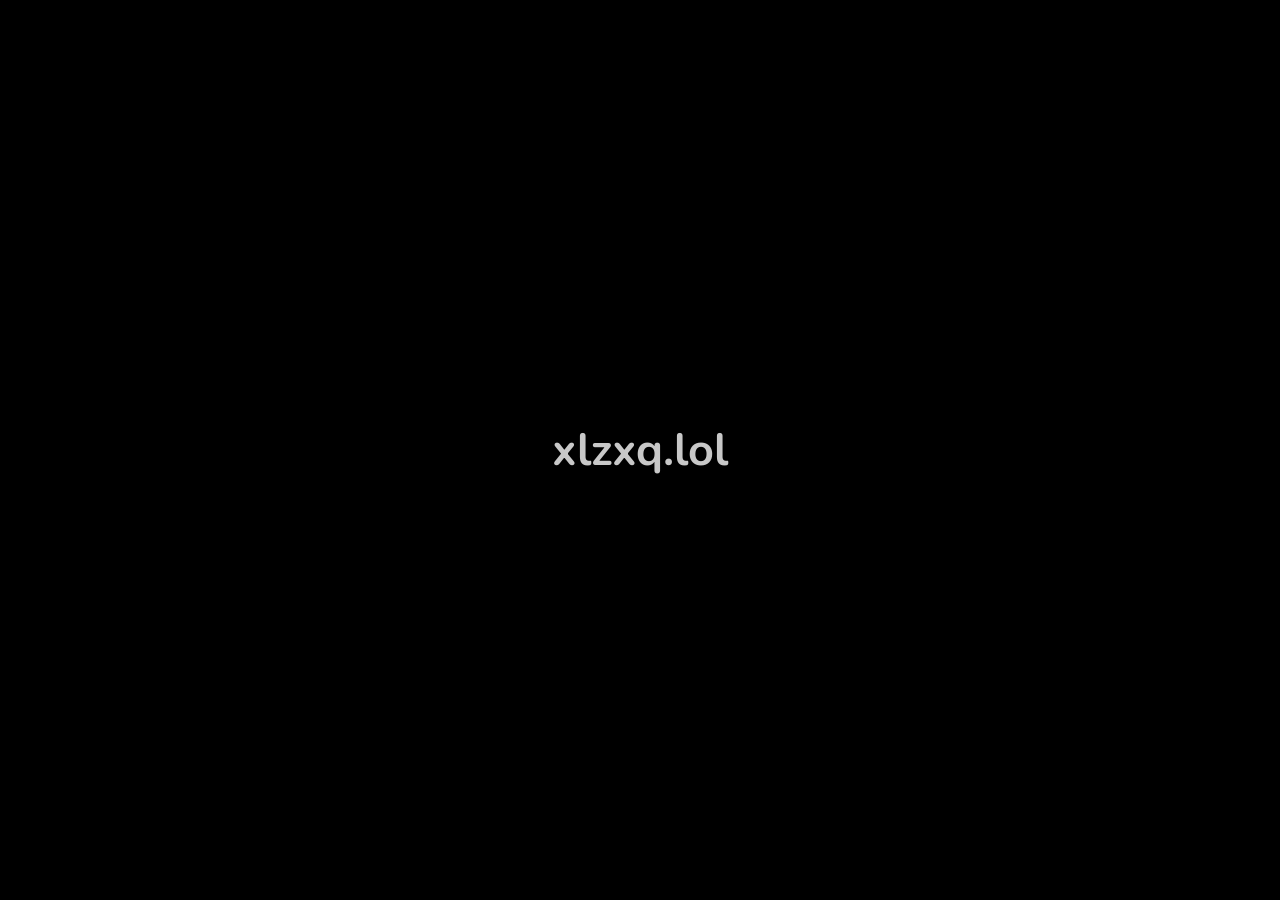
==== index.html @ 129bfecf "put user profile instead of serv" ====
<!DOCTYPE html>

<html lang="en">

<head>
    <meta charset="UTF-8">
    <meta name="viewport" content="width=device-width, initial-scale=1.0">
    <meta http-equiv="X-UA-Compatible" content="ie=edge">
    <title>xlzxq.lol</title>
    <link rel="stylesheet" href="./style.css">
    <link rel="stylesheet" href="assets/css/socicon.css">
    <link rel="icon" href="./favicon.ico" type="image/x-icon">
    <link rel="preconnect" href="https://fonts.googleapis.com">
    <link rel="preconnect" href="https://fonts.gstatic.com" crossorigin>
    <link href="https://fonts.googleapis.com/css2?family=Nunito:ital,wght@0,200..1000;1,200..1000&display=swap"
        rel="stylesheet">
</head>

<body>
    <video autoplay id="vid">
        <source type="video/mp4">
    </video>
    <h1 id="title" class="before-text">xlzxq.lol</h1>
    <div class="pre-social-row" id="socials">
        <a href="https://github.com/xlzxq">
            <span class="github socicon-github socicon"></span>
        </a>
        <a href="https://youtube.com/@xlzxq.">
            <span class="youtube socicon-youtube socicon"></span>
        </a>
        <a href="https://discord.com/users/498544507227471873">
            <span class="discord socicon-discord socicon"></span>
        </a>
    </div>
    <script src="index.js"></script>
</body>

</html>
---- style.css ----
h1 {
    font-family: "Nunito", sans-serif;
    margin: 0;
    padding: 0;
    text-align: center;
    position: absolute;
    left: 50%;
    transform: translateX(-50%) translateY(-50%);
    font-size: 45px;
}

body {
    background-color: black;
}

video {
    position: fixed;
    right: 0;
    bottom: 0;
    min-width: 100%;
    min-height: 100%;
    z-index: -1;
    filter: brightness(20%);
    pointer-events: none;
}

.before-text {
    color: rgb(200, 200, 200);
    transition: font-size 0.3s ease-in-out, color 0.3s ease-in-out;
    top: 50%;
}

.before-text:hover {
    color: white;
    font-size: 50px;
}

.rainbow-text {
    background: linear-gradient(90deg, white, black, white);
    background-clip: text;
    color: transparent;
    top: 48%;
    display: inline-block;
    transition: background-position 0.2s ease-in-out, font-size 0.3s ease-in-out, top 0.3s ease-in-out, color 0.3s ease-in-out;
    background-size: 200% 200%;
    animation: rainbow-animation 2s infinite linear;
}

.pre-social-row a {
    position: fixed;
    color: white;
    top: 50%;
    left: 50%;
    opacity: 0%;
    transition: opacity 0.5s ease-in-out, top 0.5s ease-in-out;
    transform: translateX(-50%) translateY(-50%);
}

.social-row a {
    color: white;
    opacity: 100%;
    transition: opacity 0.5s ease-in-out;
    transform: translateX(-50%) translateY(-50%);
    font-size: 25px;
    text-decoration: none;
}

.social-row a:hover {
    background-color: rgb(40,40,40);
}

.social-row a .discord {
    position: fixed;
    left: 47.3%;
    top: 51.5%;
}

.social-row a .github {
    position: fixed;
    left: 49.3%;
    top: 51.5%;
}

.social-row a .youtube {
    position: fixed;
    left: 51.5%;
    top: 51.5%;
}

@keyframes rainbow-animation {
    0% {
        background-position: 0% 0%;
    }

    100% {
        background-position: 200% 200%;
    }
}
---- assets/css/socicon.css ----
@charset "UTF-8";

@font-face {
  font-family: 'Socicon';
  src:  url('../fonts/socicon.eot');
  src:  url('../fonts/socicon.eot?#iefix') format('embedded-opentype'),
    url('../fonts/socicon.woff2') format('woff2'),
    url('../fonts/socicon.ttf') format('truetype'),
    url('../fonts/socicon.woff') format('woff'),
    url('../fonts/socicon.svg#socicon') format('svg');
  font-weight: normal;
  font-style: normal;
  font-display: swap;
}

[data-icon]:before {
  font-family: "socicon" !important;
  content: attr(data-icon);
  font-style: normal !important;
  font-weight: normal !important;
  font-variant: normal !important;
  text-transform: none !important;
  speak: none;
  line-height: 1;
  -webkit-font-smoothing: antialiased;
  -moz-osx-font-smoothing: grayscale;
}

[class^="socicon-"], [class*=" socicon-"] {
  /* use !important to prevent issues with browser extensions that change fonts */
  font-family: 'Socicon' !important;
  speak: none;
  font-style: normal;
  font-weight: normal;
  font-variant: normal;
  text-transform: none;
  line-height: 1;

  /* Better Font Rendering =========== */
  -webkit-font-smoothing: antialiased;
  -moz-osx-font-smoothing: grayscale;
}

.socicon-eitaa:before {
  content: "\e97c";
}
.socicon-soroush:before {
  content: "\e97d";
}
.socicon-bale:before {
  content: "\e97e";
}
.socicon-zazzle:before {
  content: "\e97b";
}
.socicon-society6:before {
  content: "\e97a";
}
.socicon-redbubble:before {
  content: "\e979";
}
.socicon-avvo:before {
  content: "\e978";
}
.socicon-stitcher:before {
  content: "\e977";
}
.socicon-googlehangouts:before {
  content: "\e974";
}
.socicon-dlive:before {
  content: "\e975";
}
.socicon-vsco:before {
  content: "\e976";
}
.socicon-flipboard:before {
  content: "\e973";
}
.socicon-ubuntu:before {
  content: "\e958";
}
.socicon-artstation:before {
  content: "\e959";
}
.socicon-invision:before {
  content: "\e95a";
}
.socicon-torial:before {
  content: "\e95b";
}
.socicon-collectorz:before {
  content: "\e95c";
}
.socicon-seenthis:before {
  content: "\e95d";
}
.socicon-googleplaymusic:before {
  content: "\e95e";
}
.socicon-debian:before {
  content: "\e95f";
}
.socicon-filmfreeway:before {
  content: "\e960";
}
.socicon-gnome:before {
  content: "\e961";
}
.socicon-itchio:before {
  content: "\e962";
}
.socicon-jamendo:before {
  content: "\e963";
}
.socicon-mix:before {
  content: "\e964";
}
.socicon-sharepoint:before {
  content: "\e965";
}
.socicon-tinder:before {
  content: "\e966";
}
.socicon-windguru:before {
  content: "\e967";
}
.socicon-cdbaby:before {
  content: "\e968";
}
.socicon-elementaryos:before {
  content: "\e969";
}
.socicon-stage32:before {
  content: "\e96a";
}
.socicon-tiktok:before {
  content: "\e96b";
}
.socicon-gitter:before {
  content: "\e96c";
}
.socicon-letterboxd:before {
  content: "\e96d";
}
.socicon-threema:before {
  content: "\e96e";
}
.socicon-splice:before {
  content: "\e96f";
}
.socicon-metapop:before {
  content: "\e970";
}
.socicon-naver:before {
  content: "\e971";
}
.socicon-remote:before {
  content: "\e972";
}
.socicon-internet:before {
  content: "\e957";
}
.socicon-moddb:before {
  content: "\e94b";
}
.socicon-indiedb:before {
  content: "\e94c";
}
.socicon-traxsource:before {
  content: "\e94d";
}
.socicon-gamefor:before {
  content: "\e94e";
}
.socicon-pixiv:before {
  content: "\e94f";
}
.socicon-myanimelist:before {
  content: "\e950";
}
.socicon-blackberry:before {
  content: "\e951";
}
.socicon-wickr:before {
  content: "\e952";
}
.socicon-spip:before {
  content: "\e953";
}
.socicon-napster:before {
  content: "\e954";
}
.socicon-beatport:before {
  content: "\e955";
}
.socicon-hackerone:before {
  content: "\e956";
}
.socicon-hackernews:before {
  content: "\e946";
}
.socicon-smashwords:before {
  content: "\e947";
}
.socicon-kobo:before {
  content: "\e948";
}
.socicon-bookbub:before {
  content: "\e949";
}
.socicon-mailru:before {
  content: "\e94a";
}
.socicon-gitlab:before {
  content: "\e945";
}
.socicon-instructables:before {
  content: "\e944";
}
.socicon-portfolio:before {
  content: "\e943";
}
.socicon-codered:before {
  content: "\e940";
}
.socicon-origin:before {
  content: "\e941";
}
.socicon-nextdoor:before {
  content: "\e942";
}
.socicon-udemy:before {
  content: "\e93f";
}
.socicon-livemaster:before {
  content: "\e93e";
}
.socicon-crunchbase:before {
  content: "\e93b";
}
.socicon-homefy:before {
  content: "\e93c";
}
.socicon-calendly:before {
  content: "\e93d";
}
.socicon-realtor:before {
  content: "\e90f";
}
.socicon-tidal:before {
  content: "\e910";
}
.socicon-qobuz:before {
  content: "\e911";
}
.socicon-natgeo:before {
  content: "\e912";
}
.socicon-mastodon:before {
  content: "\e913";
}
.socicon-unsplash:before {
  content: "\e914";
}
.socicon-homeadvisor:before {
  content: "\e915";
}
.socicon-angieslist:before {
  content: "\e916";
}
.socicon-codepen:before {
  content: "\e917";
}
.socicon-slack:before {
  content: "\e918";
}
.socicon-openaigym:before {
  content: "\e919";
}
.socicon-logmein:before {
  content: "\e91a";
}
.socicon-fiverr:before {
  content: "\e91b";
}
.socicon-gotomeeting:before {
  content: "\e91c";
}
.socicon-aliexpress:before {
  content: "\e91d";
}
.socicon-guru:before {
  content: "\e91e";
}
.socicon-appstore:before {
  content: "\e91f";
}
.socicon-homes:before {
  content: "\e920";
}
.socicon-zoom:before {
  content: "\e921";
}
.socicon-alibaba:before {
  content: "\e922";
}
.socicon-craigslist:before {
  content: "\e923";
}
.socicon-wix:before {
  content: "\e924";
}
.socicon-redfin:before {
  content: "\e925";
}
.socicon-googlecalendar:before {
  content: "\e926";
}
.socicon-shopify:before {
  content: "\e927";
}
.socicon-freelancer:before {
  content: "\e928";
}
.socicon-seedrs:before {
  content: "\e929";
}
.socicon-bing:before {
  content: "\e92a";
}
.socicon-doodle:before {
  content: "\e92b";
}
.socicon-bonanza:before {
  content: "\e92c";
}
.socicon-squarespace:before {
  content: "\e92d";
}
.socicon-toptal:before {
  content: "\e92e";
}
.socicon-gust:before {
  content: "\e92f";
}
.socicon-ask:before {
  content: "\e930";
}
.socicon-trulia:before {
  content: "\e931";
}
.socicon-loomly:before {
  content: "\e932";
}
.socicon-ghost:before {
  content: "\e933";
}
.socicon-upwork:before {
  content: "\e934";
}
.socicon-fundable:before {
  content: "\e935";
}
.socicon-booking:before {
  content: "\e936";
}
.socicon-googlemaps:before {
  content: "\e937";
}
.socicon-zillow:before {
  content: "\e938";
}
.socicon-niconico:before {
  content: "\e939";
}
.socicon-toneden:before {
  content: "\e93a";
}
.socicon-augment:before {
  content: "\e908";
}
.socicon-bitbucket:before {
  content: "\e909";
}
.socicon-fyuse:before {
  content: "\e90a";
}
.socicon-yt-gaming:before {
  content: "\e90b";
}
.socicon-sketchfab:before {
  content: "\e90c";
}
.socicon-mobcrush:before {
  content: "\e90d";
}
.socicon-microsoft:before {
  content: "\e90e";
}
.socicon-pandora:before {
  content: "\e907";
}
.socicon-messenger:before {
  content: "\e906";
}
.socicon-gamewisp:before {
  content: "\e905";
}
.socicon-bloglovin:before {
  content: "\e904";
}
.socicon-tunein:before {
  content: "\e903";
}
.socicon-gamejolt:before {
  content: "\e901";
}
.socicon-trello:before {
  content: "\e902";
}
.socicon-spreadshirt:before {
  content: "\e900";
}
.socicon-500px:before {
  content: "\e000";
}
.socicon-8tracks:before {
  content: "\e001";
}
.socicon-airbnb:before {
  content: "\e002";
}
.socicon-alliance:before {
  content: "\e003";
}
.socicon-amazon:before {
  content: "\e004";
}
.socicon-amplement:before {
  content: "\e005";
}
.socicon-android:before {
  content: "\e006";
}
.socicon-angellist:before {
  content: "\e007";
}
.socicon-apple:before {
  content: "\e008";
}
.socicon-appnet:before {
  content: "\e009";
}
.socicon-baidu:before {
  content: "\e00a";
}
.socicon-bandcamp:before {
  content: "\e00b";
}
.socicon-battlenet:before {
  content: "\e00c";
}
.socicon-mixer:before {
  content: "\e00d";
}
.socicon-bebee:before {
  content: "\e00e";
}
.socicon-bebo:before {
  content: "\e00f";
}
.socicon-behance:before {
  content: "\e010";
}
.socicon-blizzard:before {
  content: "\e011";
}
.socicon-blogger:before {
  content: "\e012";
}
.socicon-buffer:before {
  content: "\e013";
}
.socicon-chrome:before {
  content: "\e014";
}
.socicon-coderwall:before {
  content: "\e015";
}
.socicon-curse:before {
  content: "\e016";
}
.socicon-dailymotion:before {
  content: "\e017";
}
.socicon-deezer:before {
  content: "\e018";
}
.socicon-delicious:before {
  content: "\e019";
}
.socicon-deviantart:before {
  content: "\e01a";
}
.socicon-diablo:before {
  content: "\e01b";
}
.socicon-digg:before {
  content: "\e01c";
}
.socicon-discord:before {
  content: "\e01d";
}
.socicon-disqus:before {
  content: "\e01e";
}
.socicon-douban:before {
  content: "\e01f";
}
.socicon-draugiem:before {
  content: "\e020";
}
.socicon-dribbble:before {
  content: "\e021";
}
.socicon-drupal:before {
  content: "\e022";
}
.socicon-ebay:before {
  content: "\e023";
}
.socicon-ello:before {
  content: "\e024";
}
.socicon-endomodo:before {
  content: "\e025";
}
.socicon-envato:before {
  content: "\e026";
}
.socicon-etsy:before {
  content: "\e027";
}
.socicon-facebook:before {
  content: "\e028";
}
.socicon-feedburner:before {
  content: "\e029";
}
.socicon-filmweb:before {
  content: "\e02a";
}
.socicon-firefox:before {
  content: "\e02b";
}
.socicon-flattr:before {
  content: "\e02c";
}
.socicon-flickr:before {
  content: "\e02d";
}
.socicon-formulr:before {
  content: "\e02e";
}
.socicon-forrst:before {
  content: "\e02f";
}
.socicon-foursquare:before {
  content: "\e030";
}
.socicon-friendfeed:before {
  content: "\e031";
}
.socicon-github:before {
  content: "\e032";
}
.socicon-goodreads:before {
  content: "\e033";
}
.socicon-google:before {
  content: "\e034";
}
.socicon-googlescholar:before {
  content: "\e035";
}
.socicon-googlegroups:before {
  content: "\e036";
}
.socicon-googlephotos:before {
  content: "\e037";
}
.socicon-googleplus:before {
  content: "\e038";
}
.socicon-grooveshark:before {
  content: "\e039";
}
.socicon-hackerrank:before {
  content: "\e03a";
}
.socicon-hearthstone:before {
  content: "\e03b";
}
.socicon-hellocoton:before {
  content: "\e03c";
}
.socicon-heroes:before {
  content: "\e03d";
}
.socicon-smashcast:before {
  content: "\e03e";
}
.socicon-horde:before {
  content: "\e03f";
}
.socicon-houzz:before {
  content: "\e040";
}
.socicon-icq:before {
  content: "\e041";
}
.socicon-identica:before {
  content: "\e042";
}
.socicon-imdb:before {
  content: "\e043";
}
.socicon-instagram:before {
  content: "\e044";
}
.socicon-issuu:before {
  content: "\e045";
}
.socicon-istock:before {
  content: "\e046";
}
.socicon-itunes:before {
  content: "\e047";
}
.socicon-keybase:before {
  content: "\e048";
}
.socicon-lanyrd:before {
  content: "\e049";
}
.socicon-lastfm:before {
  content: "\e04a";
}
.socicon-line:before {
  content: "\e04b";
}
.socicon-linkedin:before {
  content: "\e04c";
}
.socicon-livejournal:before {
  content: "\e04d";
}
.socicon-lyft:before {
  content: "\e04e";
}
.socicon-macos:before {
  content: "\e04f";
}
.socicon-mail:before {
  content: "\e050";
}
.socicon-medium:before {
  content: "\e051";
}
.socicon-meetup:before {
  content: "\e052";
}
.socicon-mixcloud:before {
  content: "\e053";
}
.socicon-modelmayhem:before {
  content: "\e054";
}
.socicon-mumble:before {
  content: "\e055";
}
.socicon-myspace:before {
  content: "\e056";
}
.socicon-newsvine:before {
  content: "\e057";
}
.socicon-nintendo:before {
  content: "\e058";
}
.socicon-npm:before {
  content: "\e059";
}
.socicon-odnoklassniki:before {
  content: "\e05a";
}
.socicon-openid:before {
  content: "\e05b";
}
.socicon-opera:before {
  content: "\e05c";
}
.socicon-outlook:before {
  content: "\e05d";
}
.socicon-overwatch:before {
  content: "\e05e";
}
.socicon-patreon:before {
  content: "\e05f";
}
.socicon-paypal:before {
  content: "\e060";
}
.socicon-periscope:before {
  content: "\e061";
}
.socicon-persona:before {
  content: "\e062";
}
.socicon-pinterest:before {
  content: "\e063";
}
.socicon-play:before {
  content: "\e064";
}
.socicon-player:before {
  content: "\e065";
}
.socicon-playstation:before {
  content: "\e066";
}
.socicon-pocket:before {
  content: "\e067";
}
.socicon-qq:before {
  content: "\e068";
}
.socicon-quora:before {
  content: "\e069";
}
.socicon-raidcall:before {
  content: "\e06a";
}
.socicon-ravelry:before {
  content: "\e06b";
}
.socicon-reddit:before {
  content: "\e06c";
}
.socicon-renren:before {
  content: "\e06d";
}
.socicon-researchgate:before {
  content: "\e06e";
}
.socicon-residentadvisor:before {
  content: "\e06f";
}
.socicon-reverbnation:before {
  content: "\e070";
}
.socicon-rss:before {
  content: "\e071";
}
.socicon-sharethis:before {
  content: "\e072";
}
.socicon-skype:before {
  content: "\e073";
}
.socicon-slideshare:before {
  content: "\e074";
}
.socicon-smugmug:before {
  content: "\e075";
}
.socicon-snapchat:before {
  content: "\e076";
}
.socicon-songkick:before {
  content: "\e077";
}
.socicon-soundcloud:before {
  content: "\e078";
}
.socicon-spotify:before {
  content: "\e079";
}
.socicon-stackexchange:before {
  content: "\e07a";
}
.socicon-stackoverflow:before {
  content: "\e07b";
}
.socicon-starcraft:before {
  content: "\e07c";
}
.socicon-stayfriends:before {
  content: "\e07d";
}
.socicon-steam:before {
  content: "\e07e";
}
.socicon-storehouse:before {
  content: "\e07f";
}
.socicon-strava:before {
  content: "\e080";
}
.socicon-streamjar:before {
  content: "\e081";
}
.socicon-stumbleupon:before {
  content: "\e082";
}
.socicon-swarm:before {
  content: "\e083";
}
.socicon-teamspeak:before {
  content: "\e084";
}
.socicon-teamviewer:before {
  content: "\e085";
}
.socicon-technorati:before {
  content: "\e086";
}
.socicon-telegram:before {
  content: "\e087";
}
.socicon-tripadvisor:before {
  content: "\e088";
}
.socicon-tripit:before {
  content: "\e089";
}
.socicon-triplej:before {
  content: "\e08a";
}
.socicon-tumblr:before {
  content: "\e08b";
}
.socicon-twitch:before {
  content: "\e08c";
}
.socicon-twitter:before {
  content: "\e08d";
}
.socicon-uber:before {
  content: "\e08e";
}
.socicon-ventrilo:before {
  content: "\e08f";
}
.socicon-viadeo:before {
  content: "\e090";
}
.socicon-viber:before {
  content: "\e091";
}
.socicon-viewbug:before {
  content: "\e092";
}
.socicon-vimeo:before {
  content: "\e093";
}
.socicon-vine:before {
  content: "\e094";
}
.socicon-vkontakte:before {
  content: "\e095";
}
.socicon-warcraft:before {
  content: "\e096";
}
.socicon-wechat:before {
  content: "\e097";
}
.socicon-weibo:before {
  content: "\e098";
}
.socicon-whatsapp:before {
  content: "\e099";
}
.socicon-wikipedia:before {
  content: "\e09a";
}
.socicon-windows:before {
  content: "\e09b";
}
.socicon-wordpress:before {
  content: "\e09c";
}
.socicon-wykop:before {
  content: "\e09d";
}
.socicon-xbox:before {
  content: "\e09e";
}
.socicon-xing:before {
  content: "\e09f";
}
.socicon-yahoo:before {
  content: "\e0a0";
}
.socicon-yammer:before {
  content: "\e0a1";
}
.socicon-yandex:before {
  content: "\e0a2";
}
.socicon-yelp:before {
  content: "\e0a3";
}
.socicon-younow:before {
  content: "\e0a4";
}
.socicon-youtube:before {
  content: "\e0a5";
}
.socicon-zapier:before {
  content: "\e0a6";
}
.socicon-zerply:before {
  content: "\e0a7";
}
.socicon-zomato:before {
  content: "\e0a8";
}
.socicon-zynga:before {
  content: "\e0a9";
}
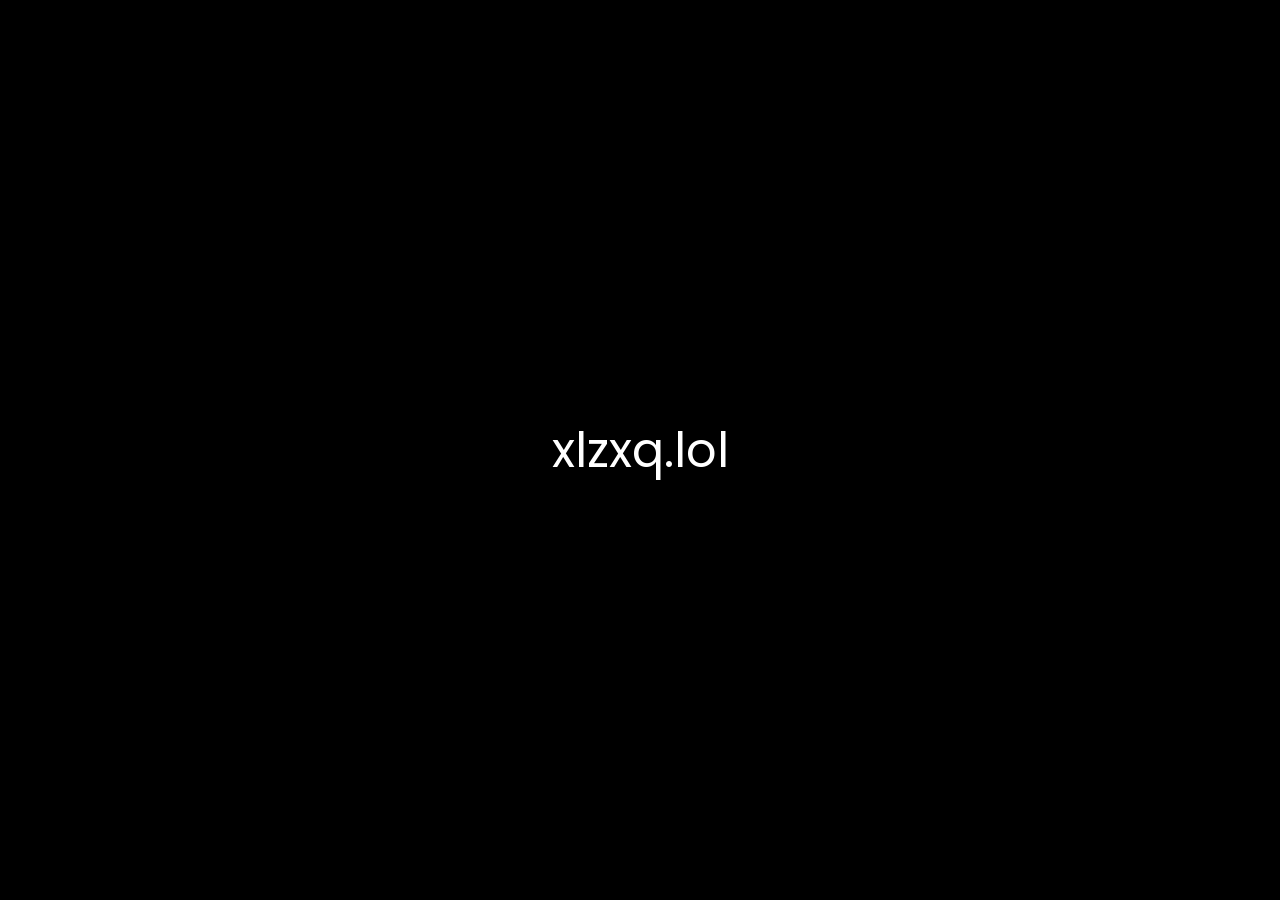
==== commit 5fa25685: "version 2" ====
--- a/index.html
+++ b/index.html
@@ -1,38 +1,29 @@
 <!DOCTYPE html>
-
 <html lang="en">
 
 <head>
     <meta charset="UTF-8">
     <meta name="viewport" content="width=device-width, initial-scale=1.0">
-    <meta http-equiv="X-UA-Compatible" content="ie=edge">
-    <title>xlzxq.lol</title>
-    <link rel="stylesheet" href="./style.css">
-    <link rel="stylesheet" href="assets/css/socicon.css">
-    <link rel="icon" href="./favicon.ico" type="image/x-icon">
-    <link rel="preconnect" href="https://fonts.googleapis.com">
-    <link rel="preconnect" href="https://fonts.gstatic.com" crossorigin>
-    <link href="https://fonts.googleapis.com/css2?family=Nunito:ital,wght@0,200..1000;1,200..1000&display=swap"
-        rel="stylesheet">
+    <meta content="xlzxq.lol" property="og:title" />
+    <meta content="xlzxq's official website" property="og:description" />
+    <meta content="https://xlzxq.lol/" property="og:url" />
+    <title>xlzxq.lol | Home</title>
+    <link href="https://fonts.googleapis.com/css2?family=Poppins:wght@400&display=swap" rel="stylesheet">
+    <link rel="stylesheet" href="style.css">
 </head>
 
 <body>
-    <video autoplay id="vid">
-        <source type="video/mp4">
-    </video>
-    <h1 id="title" class="before-text">xlzxq.lol</h1>
-    <div class="pre-social-row" id="socials">
-        <a href="https://github.com/xlzxq">
-            <span class="github socicon-github socicon"></span>
-        </a>
-        <a href="https://youtube.com/@xlzxq.">
-            <span class="youtube socicon-youtube socicon"></span>
-        </a>
-        <a href="https://discord.com/users/498544507227471873">
-            <span class="discord socicon-discord socicon"></span>
-        </a>
+    <div class="centered">
+        <div class="main-text" id="main-text">xlzxq.lol</div>
+        <div class="links-container" id="links-container">
+            <a href="https://discord.com/users/949351061775343667">Discord</a>
+            <a href="https://youtube.com/@xlzxq.">YouTube</a>
+            <a href="https://github.com/xlzxq">GitHub</a>
+            <a href="./assets/projects/projects.html">Projects</a>
+        </div>
     </div>
-    <script src="index.js"></script>
+
+    <script src="script.js"></script>
 </body>
 
-</html>
+</html>
--- a/style.css
+++ b/style.css
@@ -1,98 +1,47 @@
-h1 {
-    font-family: "Nunito", sans-serif;
+body, html {
+    background-color: #000000;
+    height: 100%;
     margin: 0;
-    padding: 0;
-    text-align: center;
-    position: absolute;
-    left: 50%;
-    transform: translateX(-50%) translateY(-50%);
-    font-size: 45px;
+    font-family: 'Poppins', sans-serif;
+    display: flex;
+    justify-content: center;
+    align-items: center;
 }
 
-body {
-    background-color: black;
+.centered {
+    text-align: center;
+    overflow: hidden;  
+    height: 70px;
 }
 
-video {
-    position: fixed;
-    right: 0;
-    bottom: 0;
-    min-width: 100%;
-    min-height: 100%;
-    z-index: -1;
-    filter: brightness(20%);
-    pointer-events: none;
+.main-text {
+    color: #ffffff;
+    font-size: 3rem;
+    cursor: pointer;
+    transition: transform 0.5s ease-out;
 }
 
-.before-text {
-    color: rgb(200, 200, 200);
-    transition: font-size 0.3s ease-in-out, color 0.3s ease-in-out;
-    top: 50%;
+.links-container {
+    margin-top: 20px;
+    transition: transform 0.5s ease-out;
 }
 
-.before-text:hover {
-    color: white;
-    font-size: 50px;
+.links-container a {
+    color: #ffffff;
+    text-decoration: none;
+    font-size: 1.2rem;
+    margin: 0 10px;
+    transition: color 0.3s;
 }
 
-.rainbow-text {
-    background: linear-gradient(90deg, white, black, white);
-    background-clip: text;
-    color: transparent;
-    top: 48%;
-    display: inline-block;
-    transition: background-position 0.2s ease-in-out, font-size 0.3s ease-in-out, top 0.3s ease-in-out, color 0.3s ease-in-out;
-    background-size: 200% 200%;
-    animation: rainbow-animation 2s infinite linear;
+.links-container a:hover {
+    color: #ff9090;
 }
 
-.pre-social-row a {
-    position: fixed;
-    color: white;
-    top: 50%;
-    left: 50%;
-    opacity: 0%;
-    transition: opacity 0.5s ease-in-out, top 0.5s ease-in-out;
-    transform: translateX(-50%) translateY(-50%);
+.active .main-text {
+    transform: translateY(-100px);
 }
 
-.social-row a {
-    color: white;
-    opacity: 100%;
-    transition: opacity 0.5s ease-in-out;
-    transform: translateX(-50%) translateY(-50%);
-    font-size: 25px;
-    text-decoration: none;
+.active .links-container {
+    transform: translateY(-75px);
 }
-
-.social-row a:hover {
-    background-color: rgb(40,40,40);
-}
-
-.social-row a .discord {
-    position: fixed;
-    left: 47.3%;
-    top: 51.5%;
-}
-
-.social-row a .github {
-    position: fixed;
-    left: 49.3%;
-    top: 51.5%;
-}
-
-.social-row a .youtube {
-    position: fixed;
-    left: 51.5%;
-    top: 51.5%;
-}
-
-@keyframes rainbow-animation {
-    0% {
-        background-position: 0% 0%;
-    }
-
-    100% {
-        background-position: 200% 200%;
-    }
-}
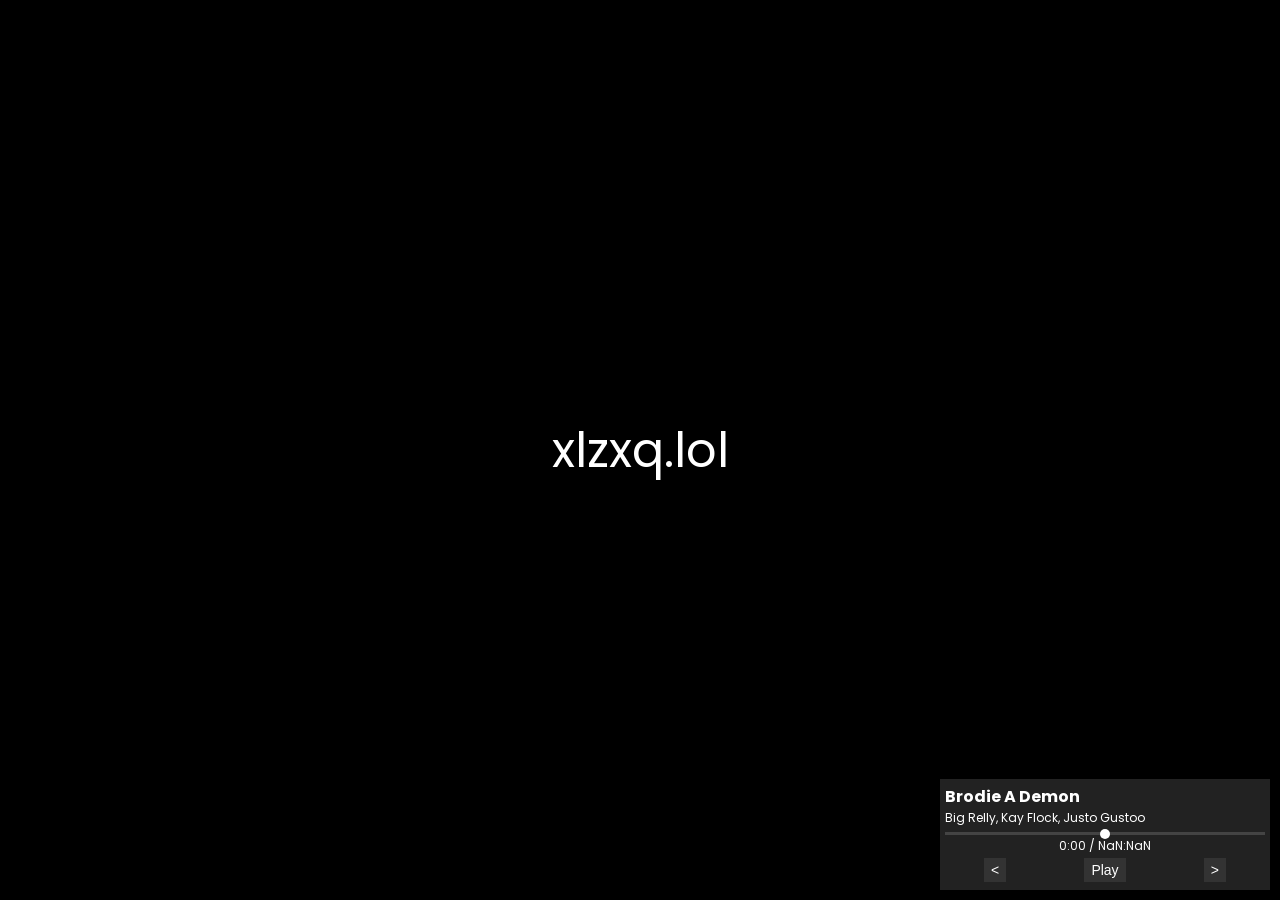
==== commit 252c594d: "2.1" ====
--- a/index.html
+++ b/index.html
@@ -23,6 +23,20 @@
         </div>
     </div>
 
+    <div id="music-player">
+        <h2 id="song-title">Title</h2>
+        <p id="artist-name">Artists</p>
+        <div class="progress-container">
+            <input type="range" id="progress-bar" value="0" min="0" max="100">
+            <p id="time-display">0:00 / 0:00</p>
+        </div>
+        <div class="controls">
+            <button id="prev-btn">&lt;</button>
+            <button id="play-pause-btn">Play</button>
+            <button id="next-btn">&gt;</button>
+        </div>
+    </div>
+
     <script src="script.js"></script>
 </body>
 
--- a/style.css
+++ b/style.css
@@ -45,3 +45,72 @@
 .active .links-container {
     transform: translateY(-75px);
 }
+
+#music-player {
+    position: fixed;
+    bottom: 10px;
+    right: 10px;
+    width: 320px;
+    color: white;
+    background: #222;
+    padding: 5px;
+}
+
+#music-player h2 {
+    margin: 0;
+    font-size: 16px;
+}
+
+#music-player p {
+    margin: 0;
+    font-size: 12px;
+}
+
+.controls {
+    display: flex;
+    justify-content: space-around;
+    padding: 3px 0;
+}
+
+.controls button {
+    background: #333;
+    color: white;
+    border: none;
+    padding: 4px 7px;
+    cursor: pointer;
+    font-size: 14px;
+    transition: background 0.2s;
+}
+
+.controls button:hover {
+    background: #555;
+}
+
+.progress-container {
+    display: flex;
+    flex-direction: column;
+    align-items: center;
+    margin-top: 3px;
+}
+
+#progress-bar {
+    width: 100%;
+    appearance: none;
+    background: #444;
+    height: 3px;
+    cursor: pointer;
+    outline: none;
+}
+
+#progress-bar::-webkit-slider-thumb {
+    appearance: none;
+    width: 10px;
+    height: 10px;
+    background: #fff;
+    border-radius: 100%;
+}
+
+#time-display {
+    font-size: 12px;
+    margin-top: 5px;
+}
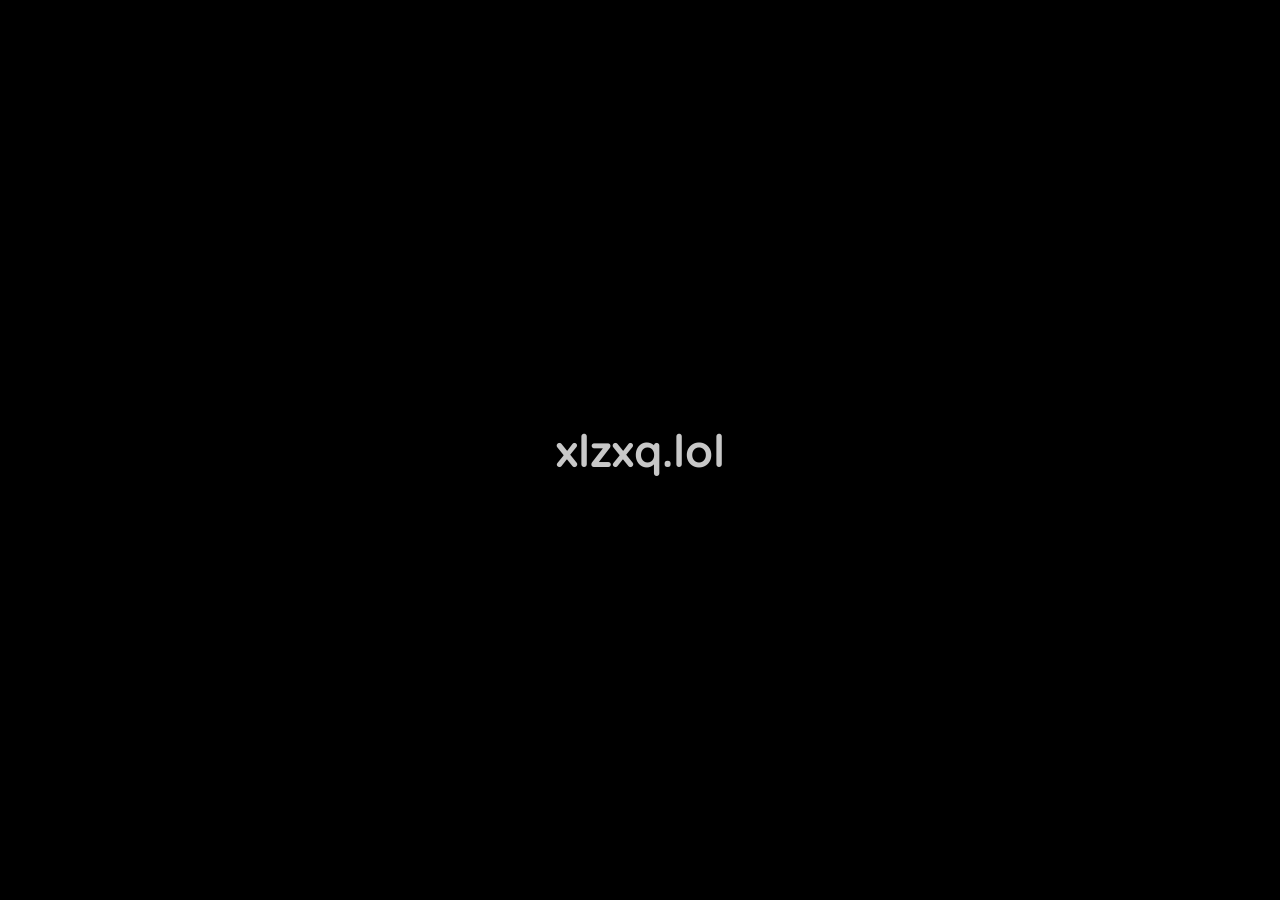
==== commit 4fc1622e: "Add files via upload" ====
--- a/index.html
+++ b/index.html
@@ -1,43 +1,42 @@
-<!DOCTYPE html>
-<html lang="en">
-
-<head>
-    <meta charset="UTF-8">
-    <meta name="viewport" content="width=device-width, initial-scale=1.0">
-    <meta content="xlzxq.lol" property="og:title" />
-    <meta content="xlzxq's official website" property="og:description" />
-    <meta content="https://xlzxq.lol/" property="og:url" />
-    <title>xlzxq.lol | Home</title>
-    <link href="https://fonts.googleapis.com/css2?family=Poppins:wght@400&display=swap" rel="stylesheet">
-    <link rel="stylesheet" href="style.css">
-</head>
-
-<body>
-    <div class="centered">
-        <div class="main-text" id="main-text">xlzxq.lol</div>
-        <div class="links-container" id="links-container">
-            <a href="https://discord.com/users/949351061775343667">Discord</a>
-            <a href="https://youtube.com/@xlzxq.">YouTube</a>
-            <a href="https://github.com/xlzxq">GitHub</a>
-            <a href="./assets/projects/projects.html">Projects</a>
-        </div>
-    </div>
-
-    <div id="music-player">
-        <h2 id="song-title">Title</h2>
-        <p id="artist-name">Artists</p>
-        <div class="progress-container">
-            <input type="range" id="progress-bar" value="0" min="0" max="100">
-            <p id="time-display">0:00 / 0:00</p>
-        </div>
-        <div class="controls">
-            <button id="prev-btn">&lt;</button>
-            <button id="play-pause-btn">Play</button>
-            <button id="next-btn">&gt;</button>
-        </div>
-    </div>
-
-    <script src="script.js"></script>
-</body>
-
+<!DOCTYPE html>
+
+<html lang="en">
+
+<head>
+    <meta charset="UTF-8">
+    <meta name="viewport" content="width=device-width, initial-scale=1.0">
+    <meta http-equiv="X-UA-Compatible" content="ie=edge">
+    <meta content="xlzxq.lol" property="og:title"/>
+    <link rel="shortcut icon" href="assets/images/favicon.ico" type="image/x-icon">
+    <title>xlzxq.lol</title>
+
+    <link rel="stylesheet" href="./style.css">
+    <link rel="stylesheet" href="assets/socicon/socicon.css">
+    <link rel="preconnect" href="https://fonts.googleapis.com">
+    <link rel="preconnect" href="https://fonts.gstatic.com" crossorigin>
+    <link href="https://fonts.googleapis.com/css2?family=Montserrat:ital,wght@0,100..900;1,100..900&family=Poppins:ital,wght@0,100;0,200;0,300;0,400;0,500;0,600;0,700;0,800;0,900;1,100;1,200;1,300;1,400;1,500;1,600;1,700;1,800;1,900&family=Quicksand:wght@300..700&display=swap" rel="stylesheet">
+</head>
+
+<body>
+    <div id="background-overlay"></div>
+    <h1 id="title" class="before-text">xlzxq.lol</h1>
+    <div class="pre-social-row" id="socials">
+        <a href="https://github.com/xlzxq">
+            <span class="github socicon-github socicon"></span>
+        </a>
+        <a href="https://youtube.com/@xlzxq">
+            <span class="youtube socicon-youtube socicon"></span>
+        </a>
+        <a href="https://discord.com/users/949351061775343667">
+            <span class="discord socicon-discord socicon"></span>
+        </a>
+        <a href="https://open.spotify.com/playlist/17Cu2NOJkWDaTGMTJEFy58?si=93b04f725bf24f27">
+            <span class="spotify socicon-spotify socicon"></span>
+        </a>
+    </div>
+    <div id="notification-container" class="notification-container"></div>
+    <script src="script.js"></script>
+    <audio id="audio"></audio>
+</body>
+
 </html>
--- a/style.css
+++ b/style.css
@@ -1,116 +1,158 @@
-body, html {
-    background-color: #000000;
-    height: 100%;
-    margin: 0;
-    font-family: 'Poppins', sans-serif;
-    display: flex;
-    justify-content: center;
-    align-items: center;
-}
-
-.centered {
-    text-align: center;
-    overflow: hidden;  
-    height: 70px;
-}
-
-.main-text {
-    color: #ffffff;
-    font-size: 3rem;
-    cursor: pointer;
-    transition: transform 0.5s ease-out;
-}
-
-.links-container {
-    margin-top: 20px;
-    transition: transform 0.5s ease-out;
-}
-
-.links-container a {
-    color: #ffffff;
-    text-decoration: none;
-    font-size: 1.2rem;
-    margin: 0 10px;
-    transition: color 0.3s;
-}
-
-.links-container a:hover {
-    color: #ff9090;
-}
-
-.active .main-text {
-    transform: translateY(-100px);
-}
-
-.active .links-container {
-    transform: translateY(-75px);
-}
-
-#music-player {
-    position: fixed;
-    bottom: 10px;
-    right: 10px;
-    width: 320px;
-    color: white;
-    background: #222;
-    padding: 5px;
-}
-
-#music-player h2 {
-    margin: 0;
-    font-size: 16px;
-}
-
-#music-player p {
-    margin: 0;
-    font-size: 12px;
-}
-
-.controls {
-    display: flex;
-    justify-content: space-around;
-    padding: 3px 0;
-}
-
-.controls button {
-    background: #333;
-    color: white;
-    border: none;
-    padding: 4px 7px;
-    cursor: pointer;
-    font-size: 14px;
-    transition: background 0.2s;
-}
-
-.controls button:hover {
-    background: #555;
-}
-
-.progress-container {
-    display: flex;
-    flex-direction: column;
-    align-items: center;
-    margin-top: 3px;
-}
-
-#progress-bar {
-    width: 100%;
-    appearance: none;
-    background: #444;
-    height: 3px;
-    cursor: pointer;
-    outline: none;
-}
-
-#progress-bar::-webkit-slider-thumb {
-    appearance: none;
-    width: 10px;
-    height: 10px;
-    background: #fff;
-    border-radius: 100%;
-}
-
-#time-display {
-    font-size: 12px;
-    margin-top: 5px;
+h1 {
+    font-family: "Quicksand", sans-serif;
+    margin: 0;
+    padding: 0;
+    text-align: center;
+    position: absolute;
+    left: 50%;
+    transform: translateX(-50%) translateY(-50%);
+    font-size: 45px;
+}
+
+body {
+    background-color: black;
+    transition: opacity 0.5s ease-in;
+    opacity: 1;
+}
+
+#background-overlay {
+    position: fixed;
+    top: 0;
+    left: 0;
+    width: 100%;
+    height: 100%;
+    background: url('assets/images/background.png') no-repeat center center fixed;
+    background-size: cover;
+    opacity: 0;
+    z-index: -1;
+    transition: opacity 0.5s ease-in;
+}
+
+#background-overlay.visible {
+    opacity: 1;
+}
+
+#notification-container {
+    position: fixed;
+    top: 20px;
+    left: 20px;
+    display: flex;
+    flex-direction: column;
+}
+
+.notification {
+    background-color: #161616;
+    color: #fff;
+    padding: 10px 15px;
+    font-family: sans-serif;
+    opacity: 0;
+    transform: translateX(-100%);
+    animation: slideIn 0.4s forwards, fadeOut 0.4s ease-out 2.2s forwards;
+}
+
+@keyframes slideIn {
+    to {
+        transform: translateX(0);
+        opacity: 1;
+    }
+}
+
+@keyframes fadeOut {
+    to {
+        opacity: 0;
+        transform: translateX(-100%);
+    }
+}
+
+video {
+    position: fixed;
+    right: 0;
+    bottom: 0;
+    min-width: 100%;
+    min-height: 100%;
+    z-index: -1;
+    filter: brightness(20%);
+    pointer-events: none;
+}
+
+.before-text {
+    color: rgb(200, 200, 200);
+    transition: font-size 0.3s ease-in-out, color 0.3s ease-in-out;
+    top: 50%;
+}
+
+.before-text:hover {
+    color: white;
+    font-size: 50px;
+    cursor: pointer;
+}
+
+.rainbow-text {
+    background: linear-gradient(90deg, white, black, white);
+    background-clip: text;
+    color: transparent;
+    top: 48%;
+    display: inline-block;
+    transition: background-position 0.2s ease-in-out, font-size 0.3s ease-in-out, top 0.3s ease-in-out, color 0.3s ease-in-out;
+    background-size: 200% 200%;
+    animation: rainbow-animation 2s infinite linear;
+}
+
+.pre-social-row a {
+    position: fixed;
+    color: white;
+    top: 50%;
+    left: 50%;
+    opacity: 0%;
+    pointer-events: none;
+    transition: opacity 0.5s ease-in-out, top 0.5s ease-in-out;
+    transform: translateX(-50%) translateY(-50%);
+}
+
+.social-row a {
+    color: white;
+    opacity: 100%;
+    pointer-events: auto;
+    transition: opacity 0.5s ease-in-out;
+    transform: translateX(-50%) translateY(-50%);
+    font-size: 25px;
+    text-decoration: none;
+}
+
+.social-row a:hover {
+    background-color: rgb(40, 40, 40);
+}
+
+.social-row a .discord {
+    position: fixed;
+    left: 46.45%;
+    top: 51.5%;
+}
+
+.social-row a .github {
+    position: fixed;
+    left: 48.35%;
+    top: 51.5%;
+}
+
+.social-row a .youtube {
+    position: fixed;
+    left: 50.3%;
+    top: 51.5%;
+}
+
+.social-row a .spotify {
+    position: fixed;
+    left: 52.35%;
+    top: 51.5%;
+}
+
+@keyframes rainbow-animation {
+    0% {
+        background-position: 0% 0%;
+    }
+
+    100% {
+        background-position: 200% 200%;
+    }
 }
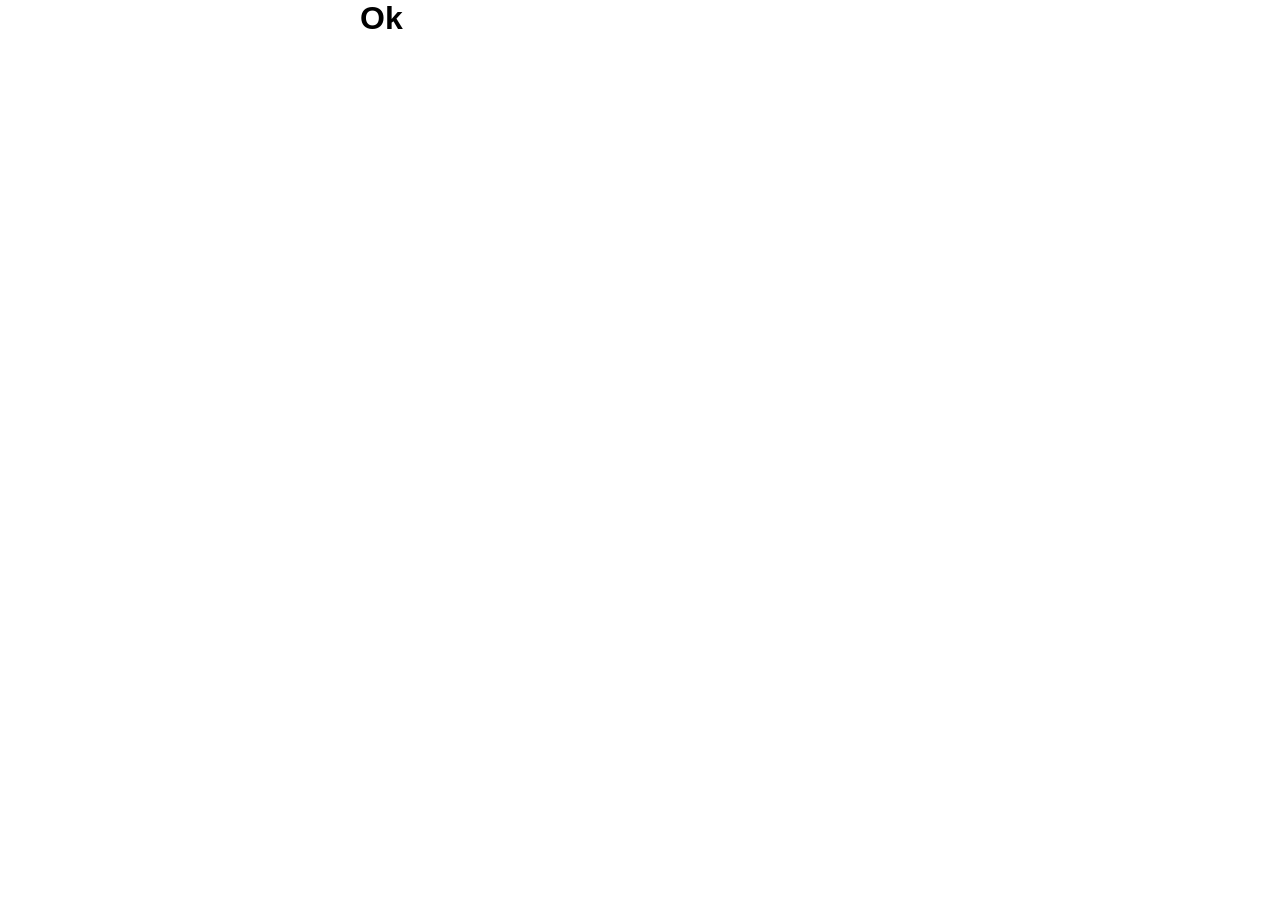
==== commit 40560bd5: "Wel" ====
--- a/index.html
+++ b/index.html
@@ -1,42 +1,15 @@
-<!DOCTYPE html>
+<html><head>
+<title>Wel</title>
+<style>
+    body {
+        width: 35em;
+        margin: 0 auto;
+        font-family: Tahoma, Verdana, Arial, sans-serif;
+    }
+</style>
+</head>
+<body>
+<h1>Ok</h1>
 
-<html lang="en">
 
-<head>
-    <meta charset="UTF-8">
-    <meta name="viewport" content="width=device-width, initial-scale=1.0">
-    <meta http-equiv="X-UA-Compatible" content="ie=edge">
-    <meta content="xlzxq.lol" property="og:title"/>
-    <link rel="shortcut icon" href="assets/images/favicon.ico" type="image/x-icon">
-    <title>xlzxq.lol</title>
-
-    <link rel="stylesheet" href="./style.css">
-    <link rel="stylesheet" href="assets/socicon/socicon.css">
-    <link rel="preconnect" href="https://fonts.googleapis.com">
-    <link rel="preconnect" href="https://fonts.gstatic.com" crossorigin>
-    <link href="https://fonts.googleapis.com/css2?family=Montserrat:ital,wght@0,100..900;1,100..900&family=Poppins:ital,wght@0,100;0,200;0,300;0,400;0,500;0,600;0,700;0,800;0,900;1,100;1,200;1,300;1,400;1,500;1,600;1,700;1,800;1,900&family=Quicksand:wght@300..700&display=swap" rel="stylesheet">
-</head>
-
-<body>
-    <div id="background-overlay"></div>
-    <h1 id="title" class="before-text">xlzxq.lol</h1>
-    <div class="pre-social-row" id="socials">
-        <a href="https://github.com/xlzxq">
-            <span class="github socicon-github socicon"></span>
-        </a>
-        <a href="https://youtube.com/@xlzxq">
-            <span class="youtube socicon-youtube socicon"></span>
-        </a>
-        <a href="https://discord.com/users/949351061775343667">
-            <span class="discord socicon-discord socicon"></span>
-        </a>
-        <a href="https://open.spotify.com/playlist/17Cu2NOJkWDaTGMTJEFy58?si=93b04f725bf24f27">
-            <span class="spotify socicon-spotify socicon"></span>
-        </a>
-    </div>
-    <div id="notification-container" class="notification-container"></div>
-    <script src="script.js"></script>
-    <audio id="audio"></audio>
-</body>
-
-</html>+</body></html>
